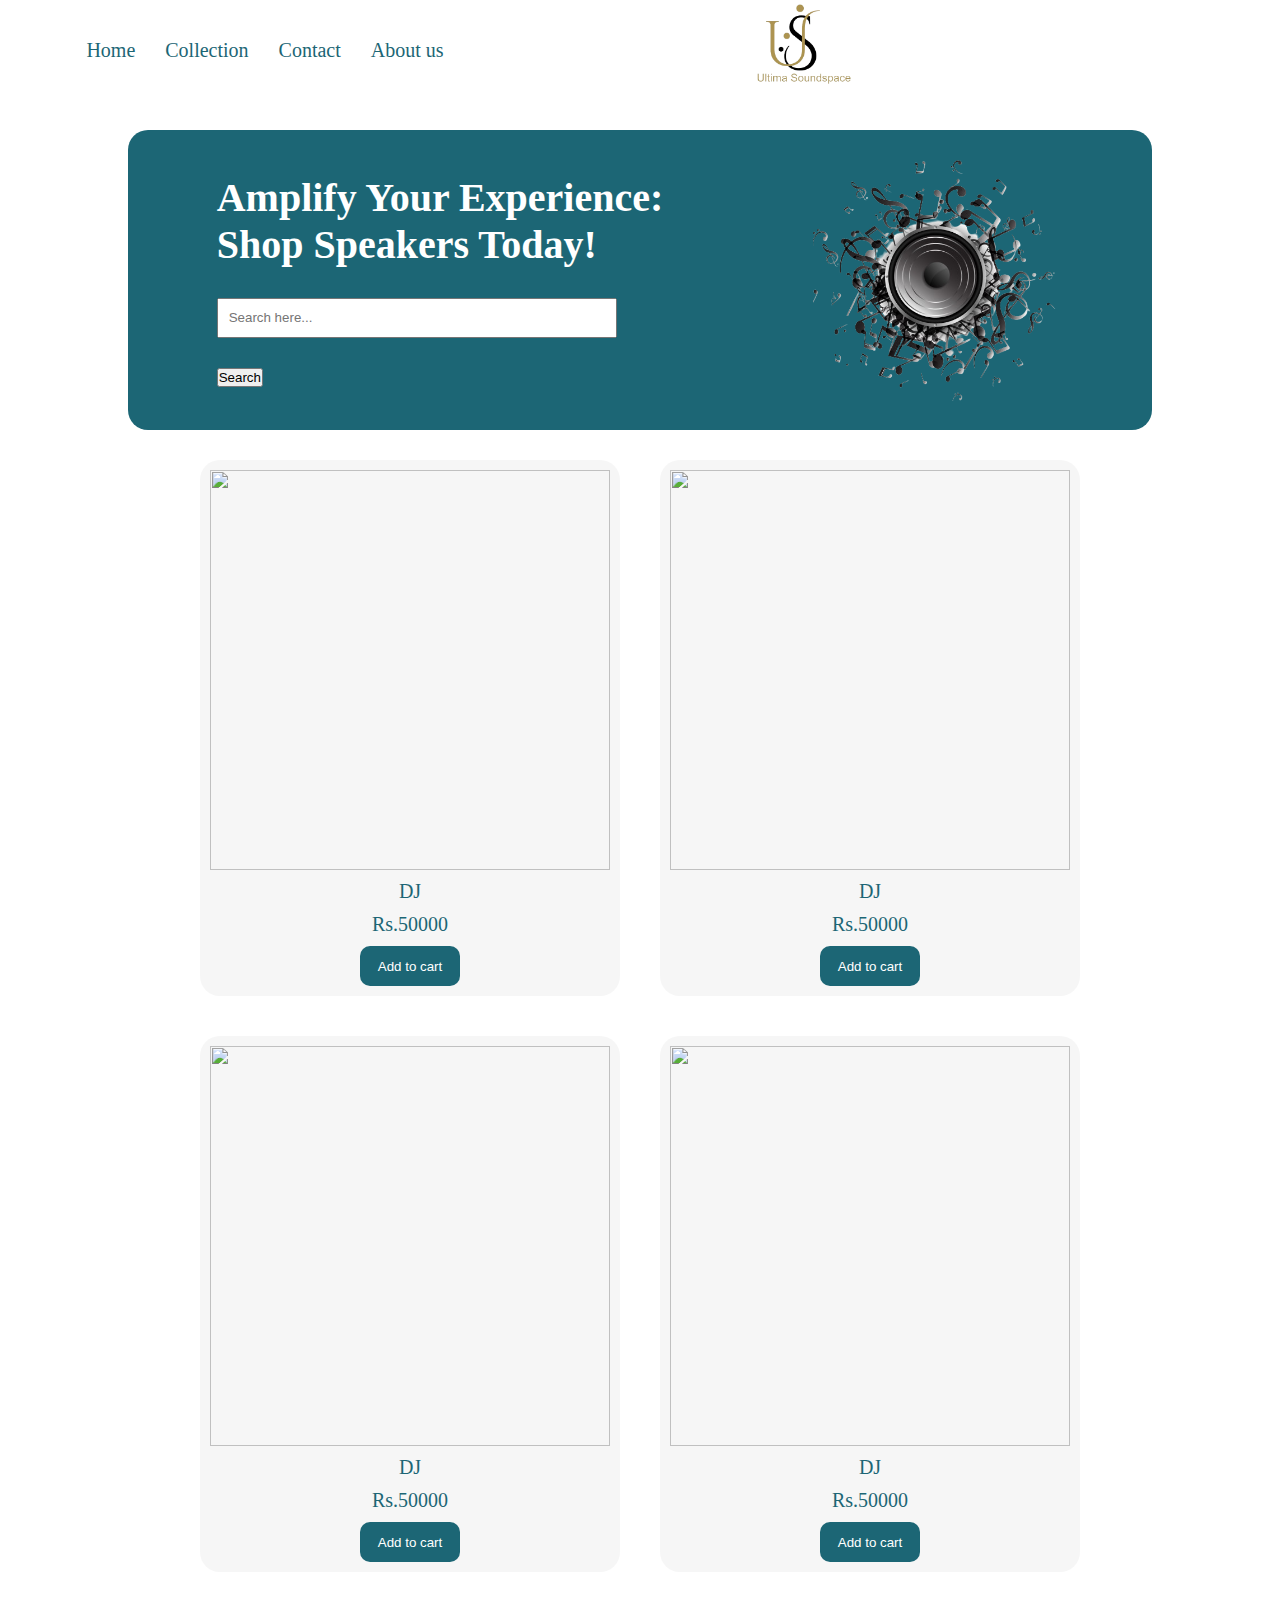
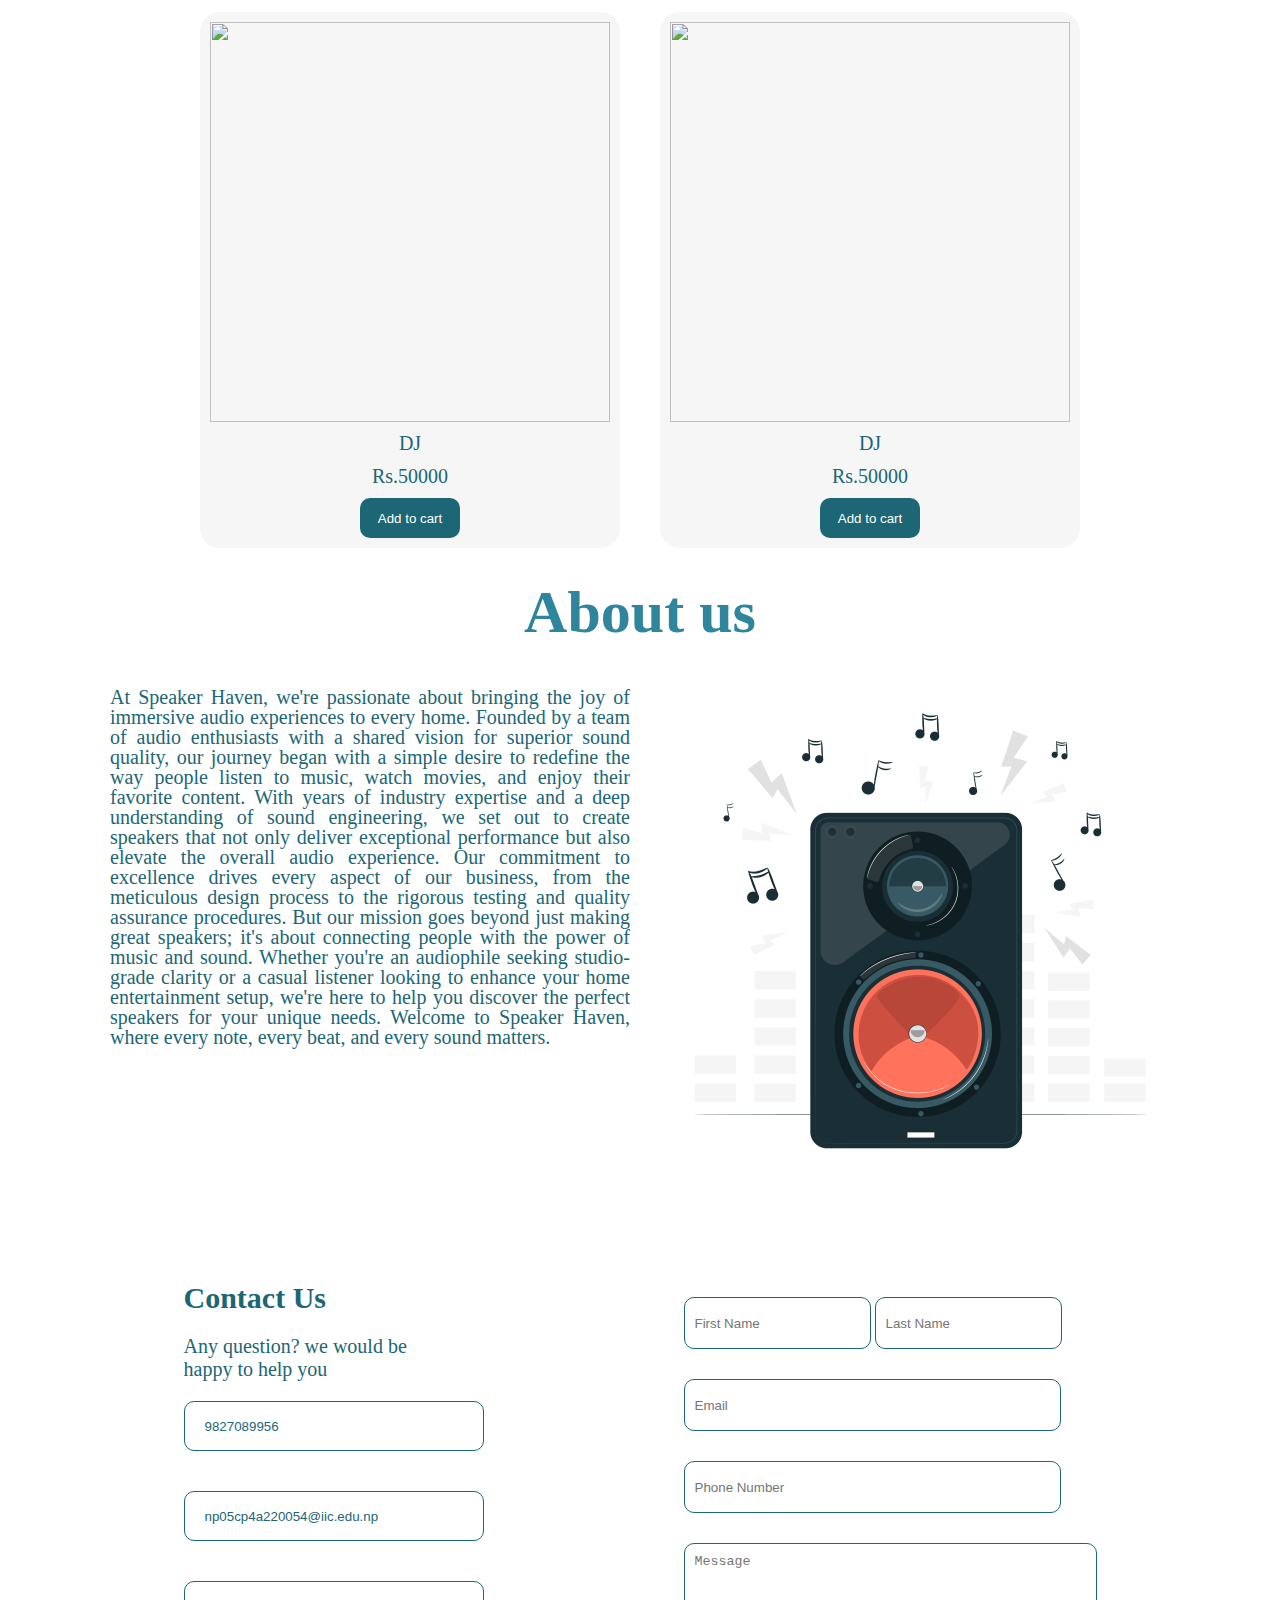
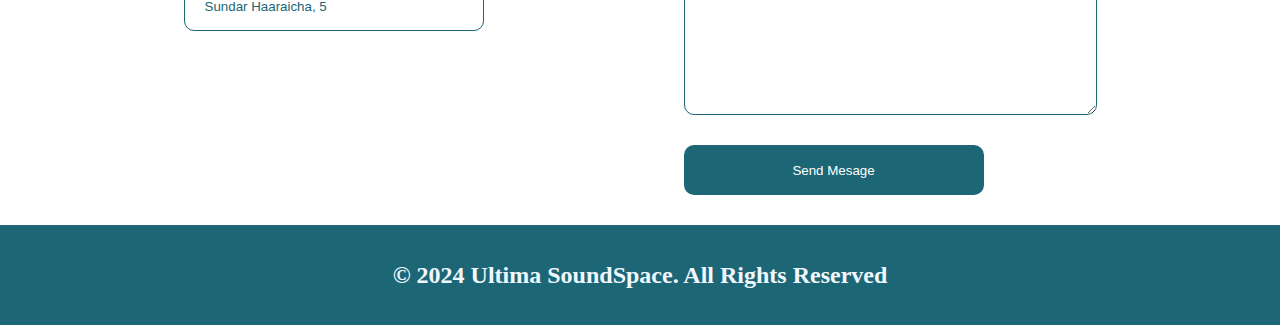
==== Pages/home.html @ 67af625a "Home page" ====
<!DOCTYPE html>
<html lang="en">
<head>
    <meta charset="UTF-8">
    <meta name="viewport" content="width=device-width, initial-scale=1.0">
    <link rel="stylesheet" href="https://cdnjs.cloudflare.com/ajax/libs/font-awesome/6.5.2/css/all.min.css" integrity="sha512-SnH5WK+bZxgPHs44uWIX+LLJAJ9/2PkPKZ5QiAj6Ta86w+fsb2TkcmfRyVX3pBnMFcV7oQPJkl9QevSCWr3W6A==" crossorigin="anonymous" referrerpolicy="no-referrer" />
    <link rel="stylesheet" href="../css/home.css">
    <title>Document</title>
</head>
<body>
    <div class="navbar">
        <div class="menu">
            <ul>
                <li><a href="">Home</a></li>
                <li><a href="">Collection</a></li>
                <li><a href="">Contact</a></li>
                <li><a href="">About us</a></li>
            </ul>
        </div>
        <img src="../Image/Logo.png" alt="">
        <div class="login">
            <a href=""><i class="fa-solid fa-user"></i></a>
            <a href=""><i class="fa-solid fa-cart-shopping"></i></a>
            <a href=""><i class="fa-solid fa-right-from-bracket"></i></a>
        </div>
    </div>
    <div class="container">
        <div class="search">
            <h2>Amplify Your Experience:<br> Shop Speakers Today!</h2>
            <input type="search" placeholder="Search here...">
            <button class="search-btn">Search</button>
        </div>
        <img src="../Image/home.png" alt="">
    </div>
    <div class="collection">
        <div class="item">
            <img src="https://imgs.search.brave.com/gIjCEZSt2lxeK_Acw6YZtsk7n66YmCHMJoSCxHL9q20/rs:fit:500:0:0/g:ce/aHR0cHM6Ly93d3cu/cG5nYWxsLmNvbS93/cC1jb250ZW50L3Vw/bG9hZHMvNC9XaXJl/bGVzcy1Qb3J0YWJs/ZS1TcGVha2VyLnBu/Zw" alt="">
            <p>DJ</p>
            <p>Rs.50000</p>
            <button>Add to cart</button>
        </div>
        <div class="item">
            <img src="https://imgs.search.brave.com/gIjCEZSt2lxeK_Acw6YZtsk7n66YmCHMJoSCxHL9q20/rs:fit:500:0:0/g:ce/aHR0cHM6Ly93d3cu/cG5nYWxsLmNvbS93/cC1jb250ZW50L3Vw/bG9hZHMvNC9XaXJl/bGVzcy1Qb3J0YWJs/ZS1TcGVha2VyLnBu/Zw" alt="">
            <p>DJ</p>
            <p>Rs.50000</p>
            <button>Add to cart</button>
        </div>
        <div class="item">
            <img src="https://imgs.search.brave.com/gIjCEZSt2lxeK_Acw6YZtsk7n66YmCHMJoSCxHL9q20/rs:fit:500:0:0/g:ce/aHR0cHM6Ly93d3cu/cG5nYWxsLmNvbS93/cC1jb250ZW50L3Vw/bG9hZHMvNC9XaXJl/bGVzcy1Qb3J0YWJs/ZS1TcGVha2VyLnBu/Zw" alt="">
            <p>DJ</p>
            <p>Rs.50000</p>
            <button>Add to cart</button>
        </div>
        <div class="item">
            <img src="https://imgs.search.brave.com/gIjCEZSt2lxeK_Acw6YZtsk7n66YmCHMJoSCxHL9q20/rs:fit:500:0:0/g:ce/aHR0cHM6Ly93d3cu/cG5nYWxsLmNvbS93/cC1jb250ZW50L3Vw/bG9hZHMvNC9XaXJl/bGVzcy1Qb3J0YWJs/ZS1TcGVha2VyLnBu/Zw" alt="">
            <p>DJ</p>
            <p>Rs.50000</p>
            <button>Add to cart</button>
        </div>
        <div class="item">
            <img src="https://imgs.search.brave.com/gIjCEZSt2lxeK_Acw6YZtsk7n66YmCHMJoSCxHL9q20/rs:fit:500:0:0/g:ce/aHR0cHM6Ly93d3cu/cG5nYWxsLmNvbS93/cC1jb250ZW50L3Vw/bG9hZHMvNC9XaXJl/bGVzcy1Qb3J0YWJs/ZS1TcGVha2VyLnBu/Zw" alt="">
            <p>DJ</p>
            <p>Rs.50000</p>
            <button>Add to cart</button>
        </div>
        <div class="item">
            <img src="https://imgs.search.brave.com/gIjCEZSt2lxeK_Acw6YZtsk7n66YmCHMJoSCxHL9q20/rs:fit:500:0:0/g:ce/aHR0cHM6Ly93d3cu/cG5nYWxsLmNvbS93/cC1jb250ZW50L3Vw/bG9hZHMvNC9XaXJl/bGVzcy1Qb3J0YWJs/ZS1TcGVha2VyLnBu/Zw" alt="">
            <p>DJ</p>
            <p>Rs.50000</p>
            <button>Add to cart</button>
        </div>
     </div>
     <div class="about">
        <h1>About us</h1>
        <div class="about_us">
            <p>At Speaker Haven, we're passionate about bringing the joy of immersive audio experiences to every home.
                 Founded by a team of audio enthusiasts with a shared vision for superior sound quality, our journey began with a simple desire to redefine the way people listen to music, watch movies, and enjoy their favorite content.
                  With years of industry expertise and a deep understanding of sound engineering, we set out to create speakers that not only deliver exceptional performance but also elevate the overall audio experience.
                 Our commitment to excellence drives every aspect of our business, from the meticulous design process to the rigorous testing and quality assurance procedures.
                 But our mission goes beyond just making great speakers; it's about connecting people with the power of music and sound. Whether you're an audiophile seeking studio-grade clarity or a casual listener looking to enhance your home entertainment setup, we're here to help you discover the perfect speakers for your unique needs.
                 Welcome to Speaker Haven, where every note, every beat, and every sound matters.</p>
                 <img src="../Image/About.jpg" alt="">
        </div>
     </div>
     <div class="contact">
        <div class="contact_us">
            <h2 style="color: #1C6675; font-size: 30px;">Contact Us</h2>
            <p style="color: #1C6675; font-size: 20px;">Any question? we would be<br>happy to help you</p>
            <div class="address_btn">
                <button><i class="fa-solid fa-phone"></i>9827089956</button>
                <button><i class="fa-solid fa-envelope"></i>np05cp4a220054@iic.edu.np</button>
                <button><i class="fa-solid fa-location-dot"></i>Sundar Haaraicha, 5</button>
            </div>
        </div>
        <form action="">
            <div class="name">
                <input type="text" name="first_name" placeholder="First Name">
                <input type="text" name="last_name" placeholder="Last Name">
            </div>
                <input type="text" name="email" placeholder="Email">
                <input type="text" name="phone_number" placeholder="Phone Number">
                <textarea name="" id="" cols="47" rows="10" placeholder="Message" style="border-radius: 10px; padding: 10px; border: 1px solid #1C6675;"></textarea>
                <button>Send Mesage</button>
        </form>
     </div>
     <footer>
        <h2 style="color: aliceblue;">© 2024 Ultima SoundSpace. All Rights Reserved</h2>
     </footer>
</body>
</html>
---- css/home.css ----
*{
    padding: 0;
    margin: 0;
}
body{
    display: flex;
    justify-content: center;
    align-items: center;
    flex-direction: column;
    gap: 30px;
}
.navbar{
    display: flex;
    justify-content: center;
    align-items: center;
    gap: 280px;
    height: 100px;
    width: 100%;
}
.navbar img{
    height: 150px;
    width: 150px;
}
.menu{
    display: flex;
    justify-content: center;
    align-items: center;
}
.menu ul{
    display: flex;
    justify-content: center;
    align-items: center;
    gap: 30px;
}
.menu li{
    list-style: none;
}
.menu a{
    text-decoration: none;
    font-size: 20px;
    color: #1C6675;
    cursor: pointer;
    transition: all 0.3s ease-in-out;
    position: relative;
    

    &:hover{
        color: #1C6675;
        
    }
    &::after{
        content:"";
        width: 0px;
        position: absolute;
        left: 0;
        height: 0;
        bottom: -5px;
        transition: width 0.3s ease;
    }
    &:hover::after{
        height: 2px;
        background-color: #1C6675;
        width: 100%;
    }
}
.login{
    display: flex;
    justify-content: center;
    align-items: center;
    gap: 20px;
}
.login i{
    font-size: 30px;
    color: #1C6675;
    cursor: pointer;
}
.container{
    display: flex;
    justify-content: center;
    align-items: center;
    gap: 150px;
    background-color: #1C6675;
    width: 80%;
    height: 300px;
    border-radius: 20px;
}


.search{
    display: flex;
    justify-content: center;
    align-items: start;
    flex-direction: column;
    gap: 30px;
}
.search h2{
    color: #ffffff;
    font-size: 40px;
}


.search input{
    width: 400px;
    height: 40px;
    padding-left: 10px;

    z-index: 1;
}

.search-btn{
    position: relative;
}


.container img{
    height: 250px;
    width: 250px;
    border-radius: 20px;
    object-fit: cover;
}
.content{
    display: flex;
    justify-content: center;
    align-items: center;
    gap: 50px;
}

.content img{
    height: 600px;
    width: 650px;
}
.collection{
    display: flex;
    justify-content: center;
    align-items: center;
    gap: 40px;
    flex-wrap: wrap;
}
.item{
    display: flex;
    align-items: center;
    justify-content: center;
    flex-direction: column;
    height: fit-content;
    width: fit-content;
    border-radius: 20px;
    background-color: rgba(238, 238, 238, 0.5);
    gap: 10px;
    padding: 10px;
}
.item img{
    height: 400px;
    width: 400px;
}
.item p{
    font-size: 20px;
    color: #1C6675;
}
.item:hover{
    background-color: rgba(205, 205, 205, 0.5);
}
.item button{
    height: 40px;
    width: 100px;
    background-color: #1C6675;
    border: none;
    border-radius: 10px;
    color: #ffffff;
}
.about{
    display: flex;
    justify-content: center;
    align-items: center;
    flex-direction: column;
    gap: 40px;
}
.about h1{
    font-size: 60px;
    color: rgb(47, 134, 156);
}
.about p{
    line-height: 25px;
    width: 520px;
    text-align: justify;
    font-size: 15px;
    color: #1C6675;
}
.about_us{
    display: flex;
    justify-content: center;
    align-items: start;
    gap: 40px;

}
.about_us p{
    text-align: justify;
    line-height: 20px;
    font-size: 20px;
}
.about_us img{
    height: 500px;
    width: 500px;
}
.contact{
    margin-top: -100px;
    display: flex;
    justify-content: center;
    align-items: center;
    gap: 200px;
}
.contact_us{
    display: flex;
    justify-content: start;
    align-items: start;
    flex-direction: column;
    gap: 20px;
}
.address_btn{
    display: flex;
    flex-direction: column;
    gap: 40px;
}
.address_btn button{
    height: 50px;
    width: 300px;
    color: #1C6675;
    background-color: #ffffff;
    border: 1px solid #1C6675;
    border-radius: 10px;
    display: flex;
    justify-content: start;
    align-items: center; 
    gap: 10px;
    padding: 10px;
}
form{
    margin-top: 180px;
    display: flex;
    justify-content: start;
    align-items: start;
    flex-direction: column;
    gap: 30px;
}
form input{
    height: 30px;
    width: 355px;
    border: 1px solid #1C6675;
    padding: 10px;
    border-radius: 10px;
}
.name input{
    height: 30px;
    width: 165px;
    border: 1px solid #1C6675;
    padding: 10px;
    border-radius: 10px;
}
form button{
    height: 50px;
    width: 300px;
    color: #ffffff;
    background-color: #1C6675;
    border-radius: 10px;
    display: flex;
    justify-content: center;
    align-items: center;
    border: none;
    cursor: pointer;
}
footer{
    height: 100px;
    width: 100%;
    display: flex;
    justify-content: center;
    align-items: center;
    background-color: #1C6675;
}
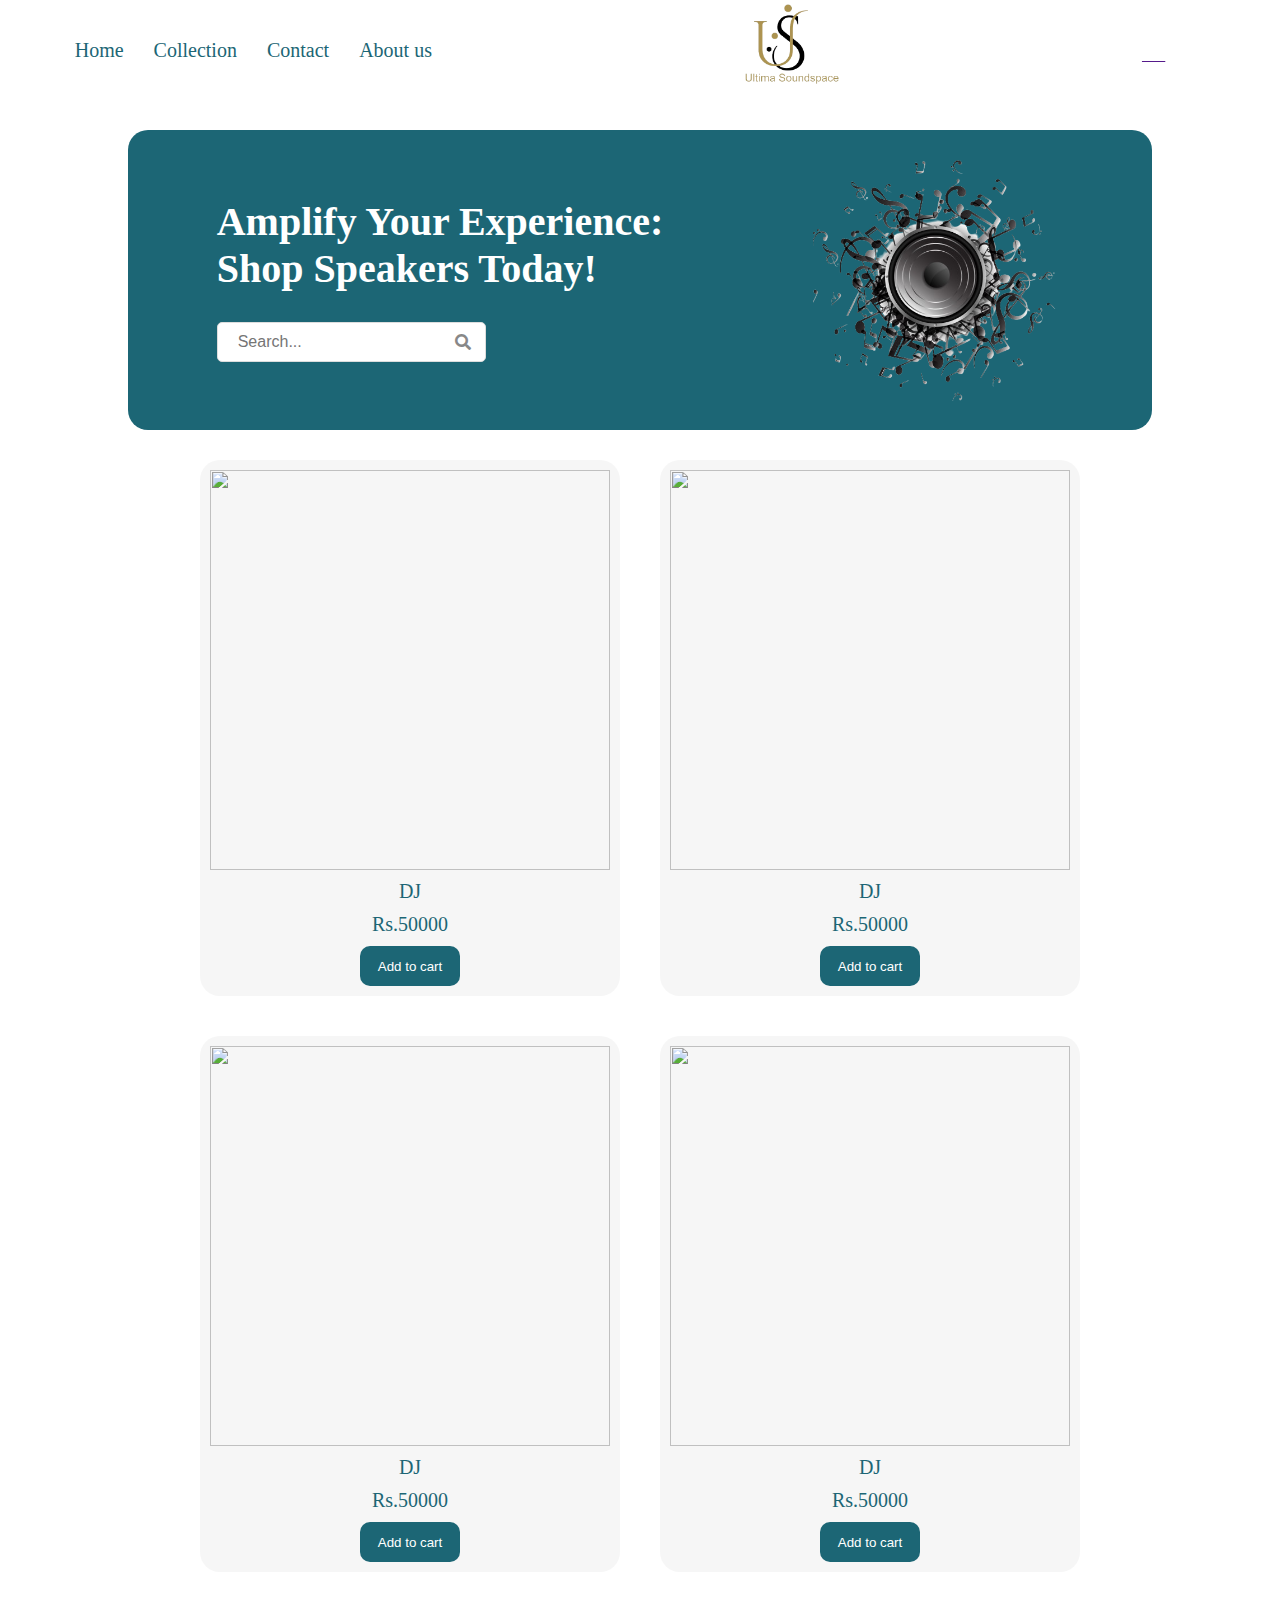
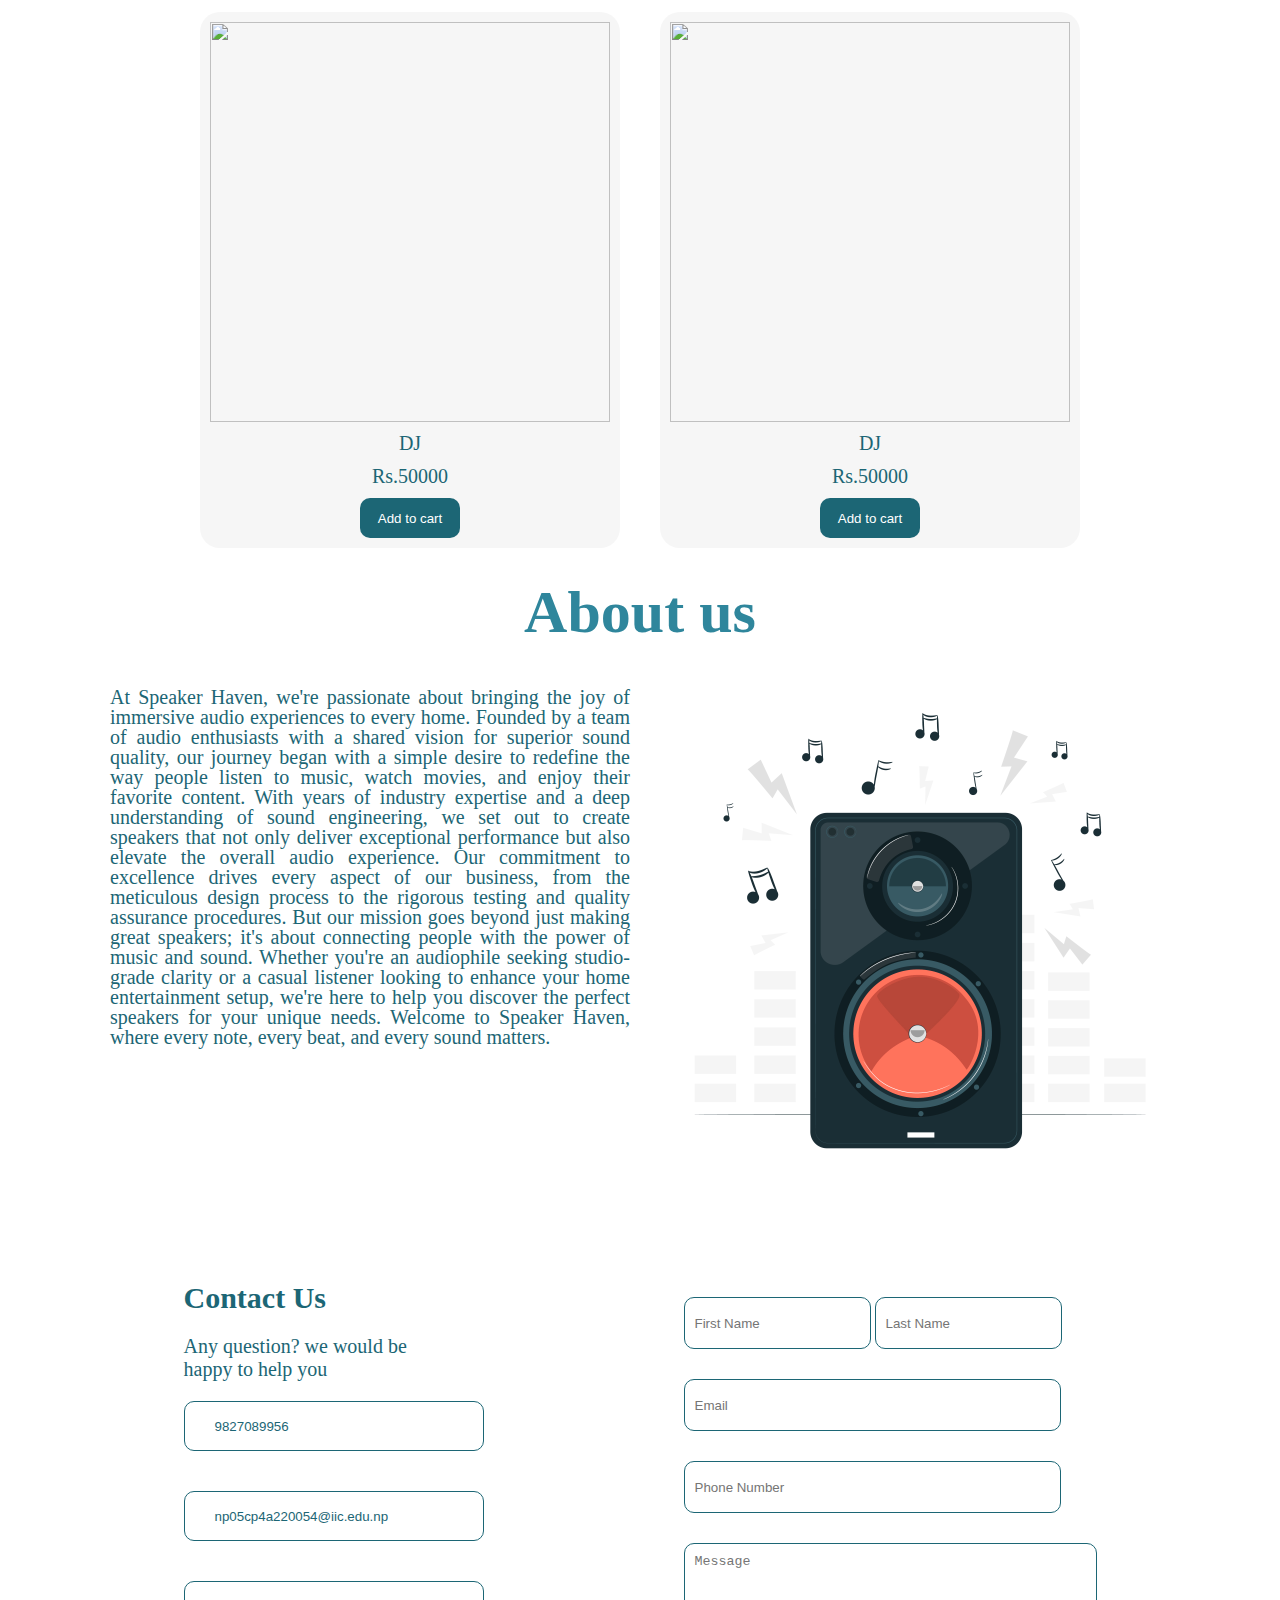
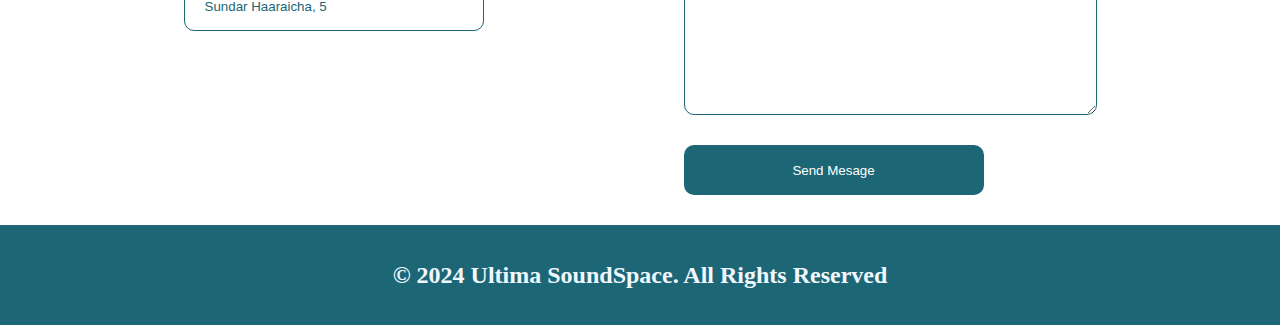
==== commit d432eedc: "dashboard" ====
--- a/Pages/home.html
+++ b/Pages/home.html
@@ -4,6 +4,7 @@
     <meta charset="UTF-8">
     <meta name="viewport" content="width=device-width, initial-scale=1.0">
     <link rel="stylesheet" href="https://cdnjs.cloudflare.com/ajax/libs/font-awesome/6.5.2/css/all.min.css" integrity="sha512-SnH5WK+bZxgPHs44uWIX+LLJAJ9/2PkPKZ5QiAj6Ta86w+fsb2TkcmfRyVX3pBnMFcV7oQPJkl9QevSCWr3W6A==" crossorigin="anonymous" referrerpolicy="no-referrer" />
+    <link rel="stylesheet" href="https://cdnjs.cloudflare.com/ajax/libs/font-awesome/5.15.3/css/all.min.css">
     <link rel="stylesheet" href="../css/home.css">
     <title>Document</title>
 </head>
@@ -27,8 +28,10 @@
     <div class="container">
         <div class="search">
             <h2>Amplify Your Experience:<br> Shop Speakers Today!</h2>
-            <input type="search" placeholder="Search here...">
-            <button class="search-btn">Search</button>
+            <div class="search-bar">
+                <input type="text" placeholder="Search...">
+                <i class="fas fa-search"></i>
+            </div>
         </div>
         <img src="../Image/home.png" alt="">
     </div>
--- a/css/home.css
+++ b/css/home.css
@@ -99,16 +99,24 @@
 }
 
 
-.search input{
-    width: 400px;
-    height: 40px;
-    padding-left: 10px;
-
-    z-index: 1;
-}
-
-.search-btn{
+.search-bar {
     position: relative;
+}
+
+.search-bar input {
+    padding: 10px 40px 10px 20px;
+    border: 1px solid #ddd;
+    border-radius: 5px;
+    font-size: 16px;
+}
+
+.search-bar i {
+    position: absolute;
+    top: 50%;
+    right: 15px;
+    transform: translateY(-50%);
+    color: #888;
+    cursor: pointer;
 }
 
 
